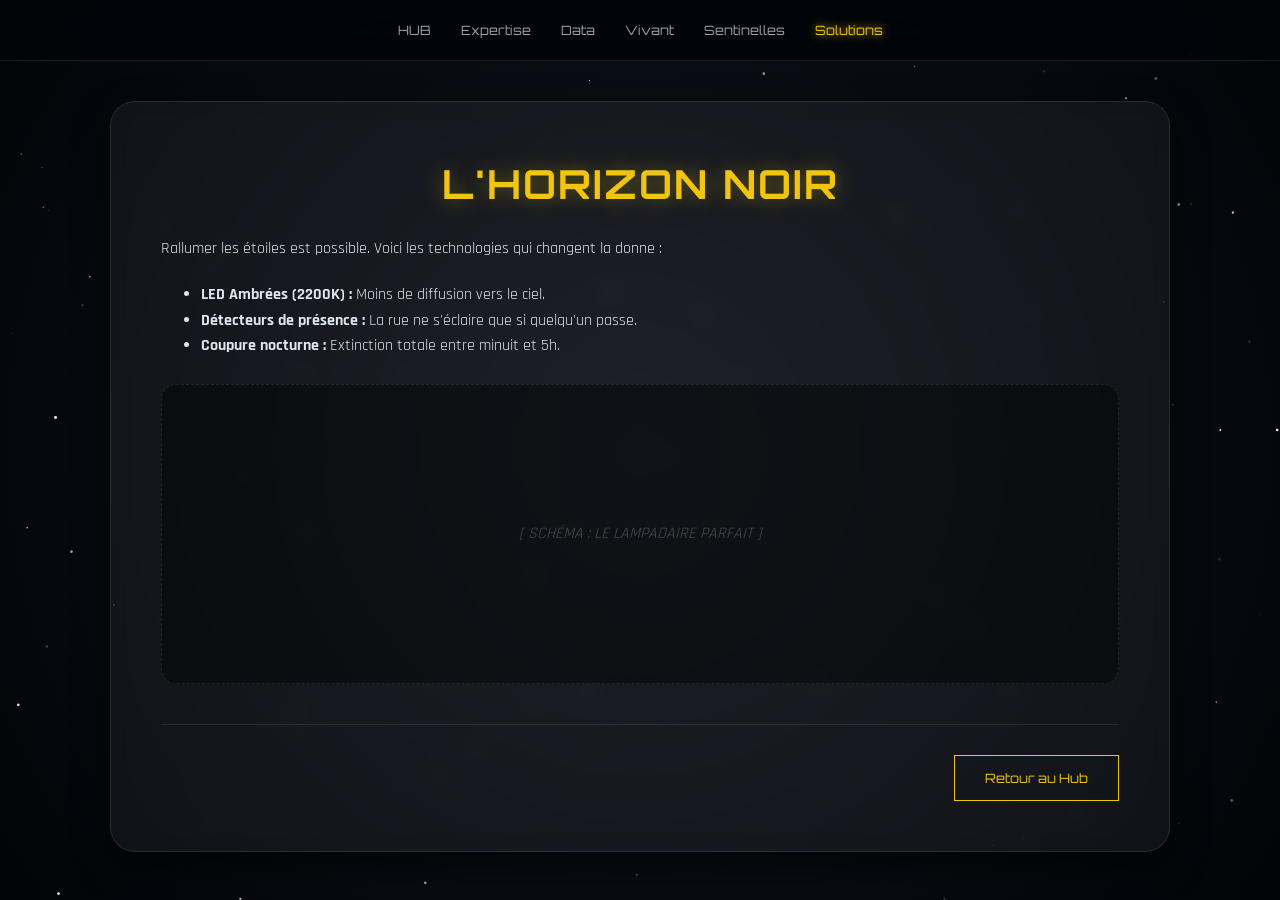
==== solutions.html @ aae02ae8 "ss" ====
<!DOCTYPE html>
<html lang="fr">
<head>
    <meta charset="UTF-8">
    <title>Solutions | Éclipse Artificielle</title>
    <link rel="stylesheet" href="style.css">
	<link href="https://fonts.googleapis.com/css2?family=Orbitron:wght@700&family=Rajdhani:wght@400;700&display=swap" rel="stylesheet">
</head>
<body>
    <canvas id="star-canvas"></canvas>
    <nav>
        <a href="index.html">HUB</a>
        <a href="science.html">Expertise</a>
        <a href="data.html">Data</a>
        <a href="biodiv.html">Vivant</a>
        <a href="sentinelles.html">Sentinelles</a>
        <a href="solutions.html" class="active">Solutions</a>
    </nav>

    <div class="container">
        <div class="card">
            <h1>L'Horizon Noir</h1>
            <p>Rallumer les étoiles est possible. Voici les technologies qui changent la donne :</p>
            <ul style="margin: 20px 0 20px 40px;">
                <li><strong>LED Ambrées (2200K) :</strong> Moins de diffusion vers le ciel.</li>
                <li><strong>Détecteurs de présence :</strong> La rue ne s'éclaire que si quelqu'un passe.</li>
                <li><strong>Coupure nocturne :</strong> Extinction totale entre minuit et 5h.</li>
            </ul>
            <div class="media-placeholder">[ SCHÉMA : Le lampadaire parfait ]</div>
            <div class="next-footer">
                <a href="index.html" class="next-btn">Retour au Hub</a>
            </div>
        </div>
    </div>
    <script src="stars.js"></script>
</body>
</html>
---- style.css ----
/* --- CONFIGURATION & VARIABLES --- */
:root {
    --bg-dark: #020408;
    --accent: #f1c40f;
    --text-light: #e0e6ed;
    --glass: rgba(255, 255, 255, 0.05);
    --glass-bright: rgba(255, 255, 255, 0.12);
    --border: rgba(255, 255, 255, 0.1);
}

* { margin: 0; padding: 0; box-sizing: border-box; }

body {
    font-family: 'Rajdhani', sans-serif;
    background-color: var(--bg-dark);
    color: var(--text-light);
    line-height: 1.6;
    min-height: 100vh;
}

/* --- FOND ÉTOILÉ --- */
#star-canvas {
    position: fixed;
    top: 0; left: 0; width: 100%; height: 100%;
    z-index: -1;
    background: radial-gradient(circle at center, #11141d 0%, #020408 100%);
}

/* --- TYPOGRAPHIE --- */
h1, h2, h3, .nav-link, .node span {
    font-family: 'Orbitron', sans-serif;
    text-transform: uppercase;
    letter-spacing: 2px;
}

h1 {
    font-size: 2.5rem;
    color: var(--accent);
    text-shadow: 0 0 20px rgba(241, 196, 15, 0.4);
    margin-bottom: 20px;
    text-align: center;
}

h2 {
    color: var(--accent);
    margin-bottom: 25px;
    border-left: 4px solid var(--accent);
    padding-left: 15px;
}

/* --- NAVIGATION CLASSIQUE (Utilisée sur les pages de contenu) --- */
nav {
    display: flex;
    justify-content: center;
    align-items: center;
    padding: 20px;
    background: rgba(2, 4, 8, 0.9);
    backdrop-filter: blur(15px);
    position: sticky;
    top: 0;
    z-index: 1000;
    border-bottom: 1px solid var(--border);
}

nav a {
    color: var(--text-light);
    text-decoration: none;
    margin: 0 15px;
    font-size: 0.8rem;
    font-family: 'Orbitron';
    transition: 0.3s;
    opacity: 0.7;
}

nav a:hover, nav a.active {
    color: var(--accent);
    opacity: 1;
    text-shadow: 0 0 10px var(--accent);
}

/* --- STRUCTURE DES PAGES DE CONTENU --- */
.container {
    max-width: 1100px;
    margin: 40px auto;
    padding: 0 20px;
    animation: fadeIn 1s ease-out;
}

.card {
    background: var(--glass);
    border: 1px solid var(--border);
    padding: 50px;
    border-radius: 25px;
    backdrop-filter: blur(10px);
    box-shadow: 0 15px 35px rgba(0,0,0,0.6);
}

.media-placeholder {
    width: 100%;
    height: 300px;
    background: rgba(0, 0, 0, 0.4);
    border: 1px dashed var(--border);
    border-radius: 15px;
    display: flex;
    align-items: center;
    justify-content: center;
    margin: 25px 0;
    color: #4a4d52;
    font-style: italic;
    text-transform: uppercase;
}

/* --- STYLE DU HUB (ACCUEIL) --- */
.hub-wrapper {
    display: flex;
    flex-direction: column;
    height: 100vh;
    padding: 20px;
    z-index: 1;
}

.hub-header { text-align: center; margin-top: 20px; }

.constellation-nav {
    flex-grow: 1;
    position: relative;
    width: 100%;
    max-width: 1100px;
    margin: 0 auto;
}

.constellation-lines {
    position: absolute;
    top: 0; left: 0; width: 100%; height: 100%;
    z-index: 0;
    pointer-events: none;
}


.constellation-lines line {
    /* 1. Couleur de la ligne de base (Blanc avec 90% d'opacité pour la douceur) */
    stroke: rgba(255, 255, 255, 0.9);

    /* 2. Épaisseur (Un peu plus épais pour porter le "glow") */
    stroke-width: 1.2;

    /* 3. Ligne pleine (Le style "dashed" casse l'effet brillant) */
    stroke-dasharray: none;

    /* 4. L'EFFET BRILLANT (GLOW) */
    /* C'est la propriété clé : drop-shadow(x-offset y-offset rayon-flou couleur) */
    /* On applique un flou blanc tout autour de la ligne */
    filter: drop-shadow(0 0 5px rgba(255, 255, 255, 0.8));
}

/* --- LES NOEUDS (BULLES) --- */
.node {
    position: absolute;
    z-index: 10;
    text-decoration: none;
    transform: translate(-50%, -50%);
    transition: 0.4s cubic-bezier(0.175, 0.885, 0.32, 1.275);
}

.node-content {
    width: 100px; /* On agrandit un peu la bulle */
    height: 100px;
    background: rgba(80, 80, 80, 0.6); /* Fond plus sombre pour mieux voir le texte */
    border: 1px solid var(--border);
    border-radius: 50%;
    display: flex;
    justify-content: center;
    align-items: center;
    backdrop-filter: blur(8px);
    box-shadow: 0 0 20px rgba(0,0,0,0.8);
    transition: 0.3s;
}
/* LE TEXTE DES ÉTOILES */
.node span {
    font-family: 'Orbitron', sans-serif;
    font-size: 0.75rem; /* Plus grand pour la lisibilité */
    font-weight: 700;
    color: var(--accent); /* Couleur Or pour rappeler les étoiles */
    text-align: center;
    letter-spacing: 1.5px;
    padding: 5px;
    text-shadow: 2px 2px 4px rgba(0, 0, 0, 0.9); /* Ombre pour détacher du fond */
}

/* Effets au survol */
.node:hover .node-content {
    border-color: var(--accent);
    background: rgba(241, 196, 15, 0.15);
    box-shadow: 0 0 30px rgba(241, 196, 15, 0.5);
    transform: scale(1.1);
}

.node:hover span {
    color: #fff; /* Le texte devient blanc au survol */
    text-shadow: 0 0 10px var(--accent);
}

/* Positions des nodes */
.n1 { top: 25%; left: 40%; }
.n2 { top: 35%; left: 65%; }
.n3 { top: 55%; left: 75%; }
.n4 { top: 75%; left: 55%; }
.n5 { top: 70%; left: 30%; }
.n6 { top: 45%; left: 20%; }

/* --- BOUTONS SUIVANT --- */
.next-footer {
    display: flex;
    justify-content: flex-end;
    margin-top: 40px;
    border-top: 1px solid var(--border);
    padding-top: 30px;
}

.next-btn {
    padding: 12px 30px;
    background: transparent;
    color: var(--accent);
    border: 1px solid var(--accent);
    font-family: 'Orbitron';
    text-decoration: none;
    font-size: 0.8rem;
    transition: 0.4s;
}

.next-btn:hover {
    background: var(--accent);
    color: #000;
}

@keyframes fadeIn { from { opacity: 0; } to { opacity: 1; } }
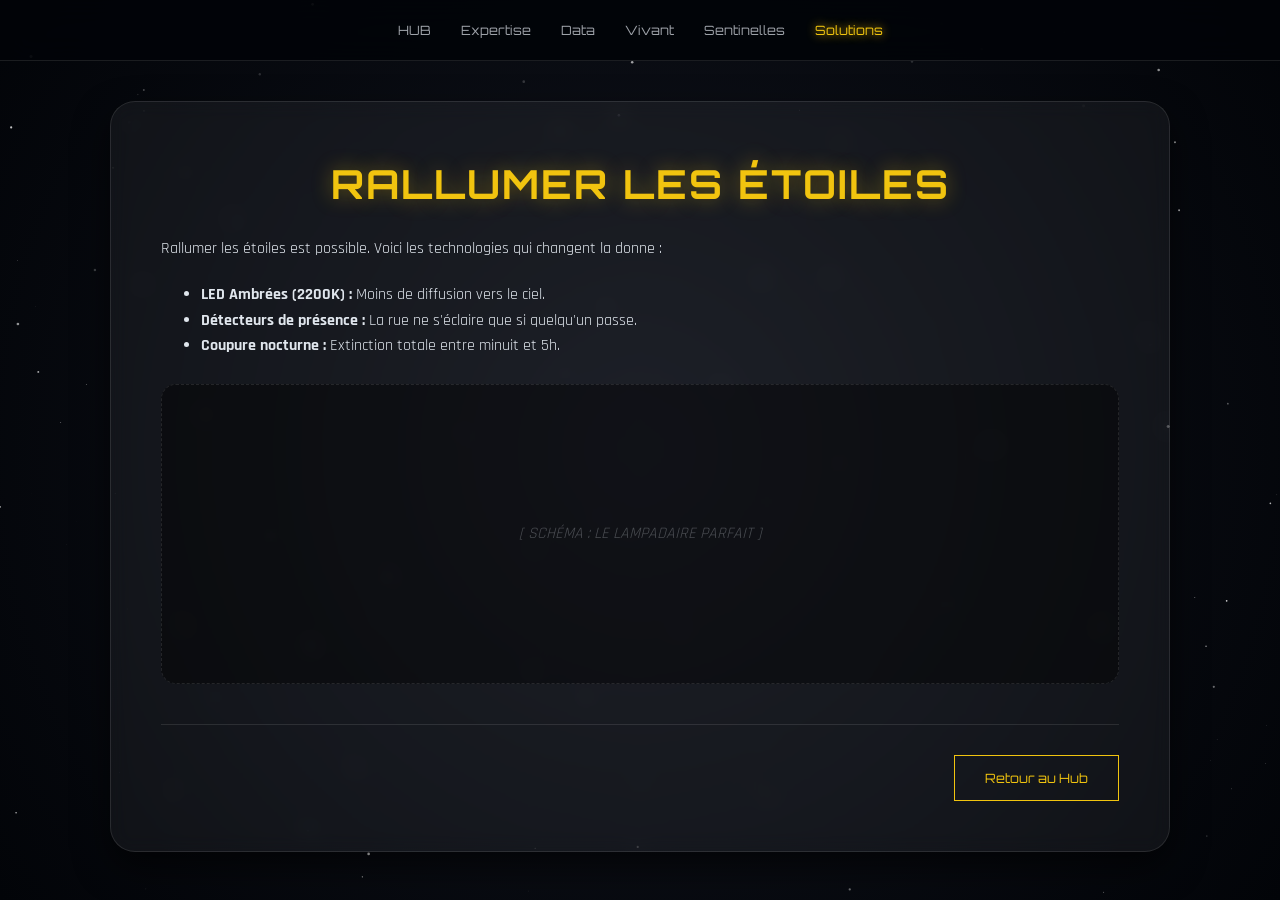
==== commit a952abad: "cool" ====
--- a/solutions.html
+++ b/solutions.html
@@ -19,7 +19,7 @@
 
     <div class="container">
         <div class="card">
-            <h1>L'Horizon Noir</h1>
+            <h1>Rallumer les étoiles</h1>
             <p>Rallumer les étoiles est possible. Voici les technologies qui changent la donne :</p>
             <ul style="margin: 20px 0 20px 40px;">
                 <li><strong>LED Ambrées (2200K) :</strong> Moins de diffusion vers le ciel.</li>
